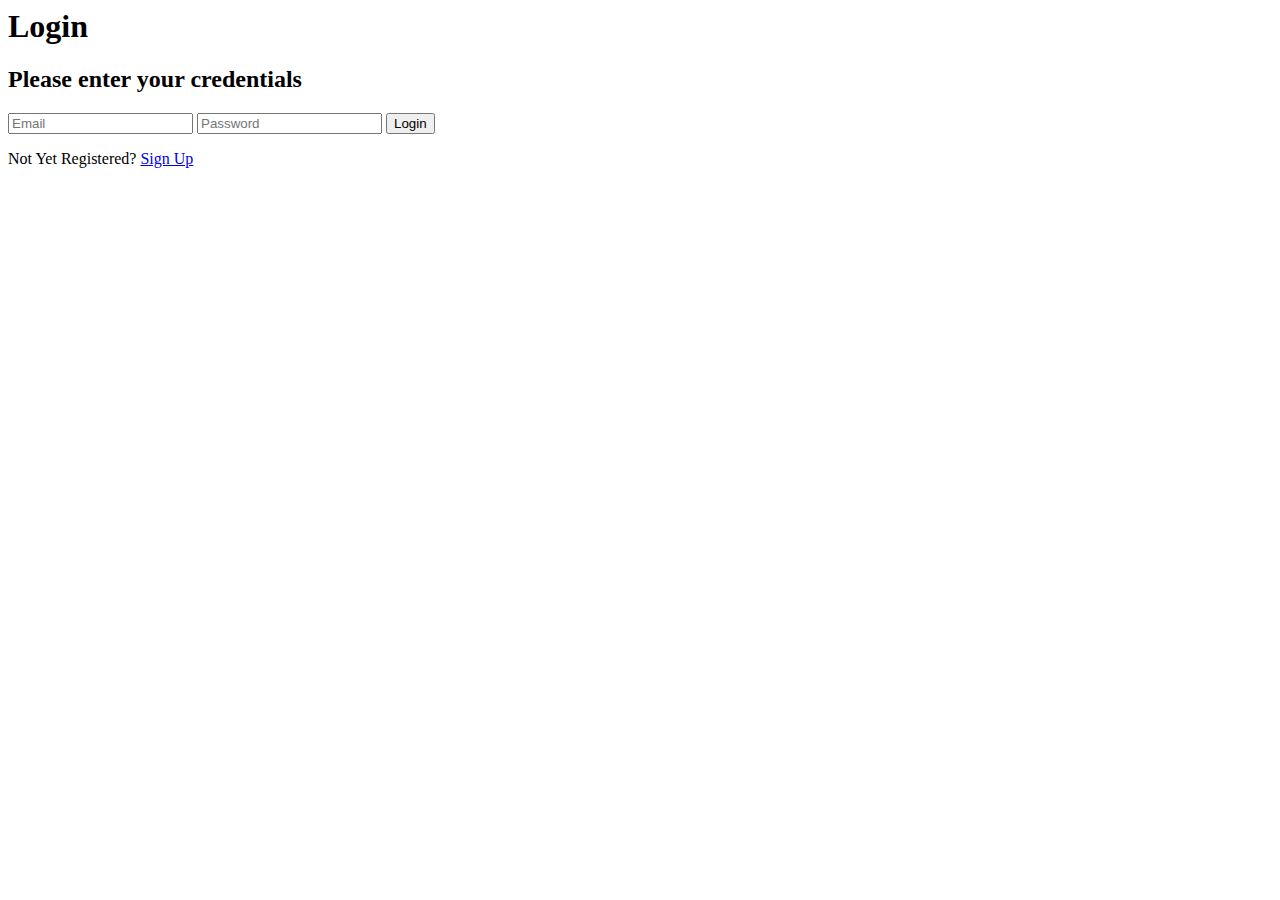
==== HTML/Login.html @ 5009b801 "Add files via upload" ====
<!DOCTYPE >
<html>
  <head>
    <script src="../Js/DisabledButton.js"></script>
    <link rel="stylesheet" href="../Css/Login.css" />
    <title>Login</title>
  </head>
  <body>
    <section>
      <aside>
        <h1>Login</h1>
        <h2>Please enter your credentials</h2>
        <form id="form" action="">
          <input
            id="email"
            type="email"
            placeholder="Email"
            required
            pattern="[a-z0-9._%+-]+@[a-z0-9.-]+\.[a-z]{2,}$"
            title="Must be in the following order: characters@character.domain"
          />
          <input
            id="password"
            type="password"
            placeholder="Password"
            required
            pattern="^(?=.*[a-z])(?=.*[A-Z])(?=.*[0-9])(?=.*[!@#$%^&*_=+-]).{8,}$"
            title="Must contain at least one uppercase, lowercase letter, one number and at least 8 or more character long"
            onkeyup="check();"
          />
          <button id="Submit" type="submit" href="">Login</button>
        </form>
        <p>Not Yet Registered? <a href="Register.html">Sign Up</a></p>
      </aside>
    </section>
  </body>
</html>
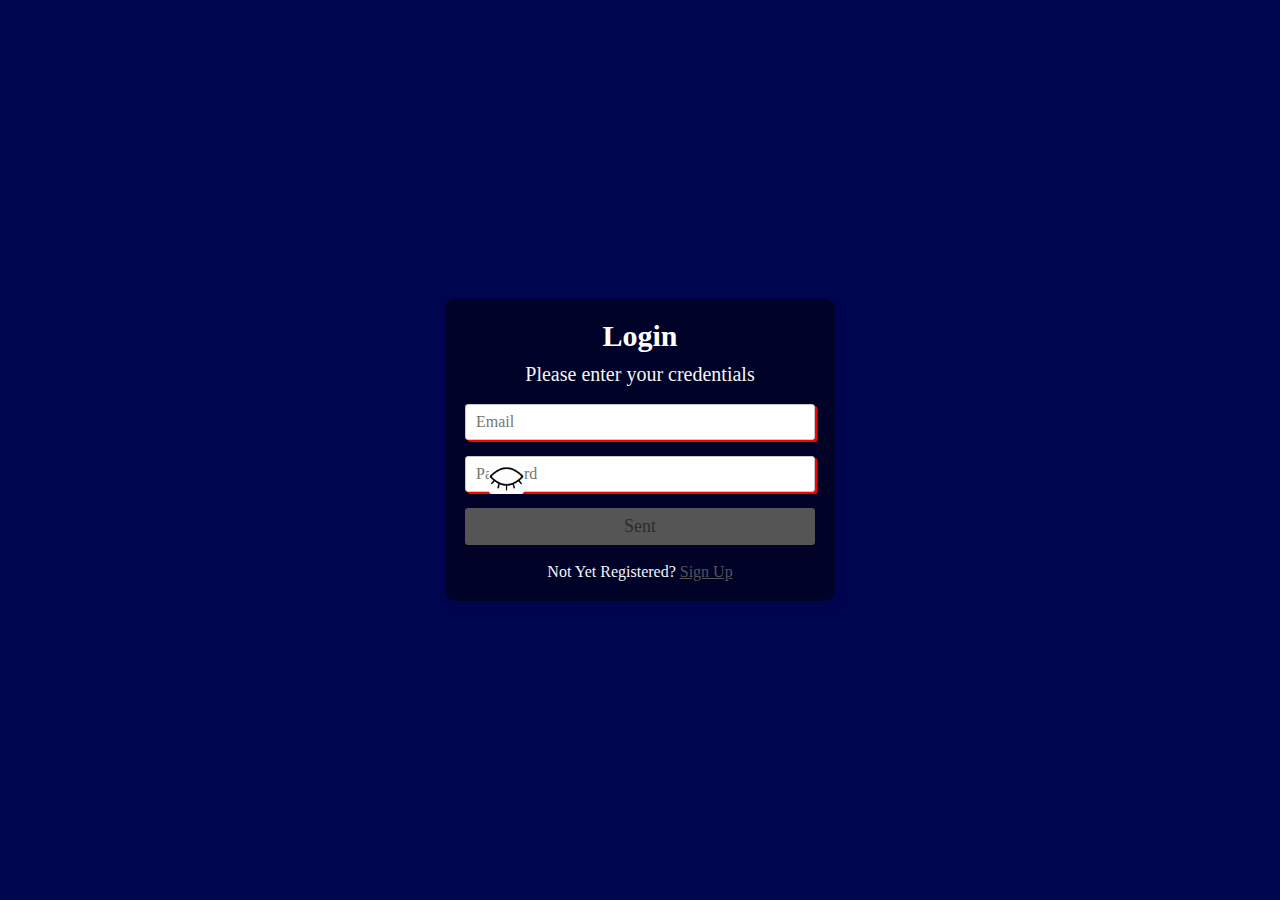
==== commit 017ace6c: "Add files via upload" ====
--- a/HTML/Login.html
+++ b/HTML/Login.html
@@ -2,6 +2,7 @@
 <html>
   <head>
     <script src="../Js/DisabledButton.js"></script>
+    <script src="../Js/forGif.js"></script>
     <link rel="stylesheet" href="../Css/Login.css" />
     <title>Login</title>
   </head>
@@ -10,7 +11,7 @@
       <aside>
         <h1>Login</h1>
         <h2>Please enter your credentials</h2>
-        <form id="form" action="">
+        <form id="form" action="User/user.">
           <input
             id="email"
             type="email"
@@ -24,12 +25,14 @@
             type="password"
             placeholder="Password"
             required
-            pattern="^(?=.*[a-z])(?=.*[A-Z])(?=.*[0-9])(?=.*[!@#$%^&*_=+-]).{8,}$"
+            pattern="^(?=.*[a-z])(?=.*[A-Z])(?=.*[0-9])(?=.*[!@#$%^&*_=+-]).{8, 64}$"
             title="Must contain at least one uppercase, lowercase letter, one number and at least 8 or more character long"
             onkeyup="check();"
-          />
-          <button id="Submit" type="submit" href="">Login</button>
+          /><a onclick="forGif();"><img src="../Immagini/icons8-visibile.gif" alt="Fuck" ></a>
+          <input type="submit" value="Sent" > 
+          
         </form>
+        
         <p>Not Yet Registered? <a href="Register.html">Sign Up</a></p>
       </aside>
     </section>
--- a/Css/Login.css
+++ b/Css/Login.css
@@ -0,0 +1,113 @@
+* {
+  margin: 0;
+  padding: 0;
+  outline: 0;
+  font-family: cursive;
+}
+
+body {
+  background: #000550;
+}
+
+section {
+  width: 100%;
+  height: 100vh;
+  display: flex;
+  justify-content: center;
+  align-items: center;
+}
+
+section aside {
+  width: 350px;
+  padding: 20px;
+  background-color: #0000007f;
+  border-radius: 10px;
+  box-shadow: 2px 5px 7px 0 #00055057;
+}
+
+section aside h1 {
+  font-size: 30px;
+  color: white;
+  text-align: center;
+}
+
+section aside h2 {
+  font-size: 20px;
+  text-align: center;
+  margin: 10px 0;
+  color: whitesmoke;
+  font-weight: normal;
+}
+
+input[type="email"],
+input[type="password"] {
+  width: 100%;
+  padding: 8px 10px;
+  font-size: 16px;
+  margin: 8px 0;
+  color: #555;
+  background-color: #fff;
+  border: #c9c9c9 solid 1px;
+  border-radius: 3px;
+  transition: 0.3s all cubic-bezier(0.175, 0.885, 0.32, 1.275);
+}
+
+input[type="email"]:focus,
+input[type="password"]:focus {
+  transform: scale(1.1);
+}
+
+input:invalid {
+  box-shadow: #ff0000 2.5px 2px;
+}
+
+input[type="submit"] {
+  margin: 8px 0;
+  width: 100%;
+  border: none;
+  background-color: #555;
+  color: #0000007f;
+  padding: 8px 0;
+  font-size: 18px;
+  border-radius: 3px;
+  cursor: pointer;
+  transition: 0.2s all ease-in-out;
+}
+
+input[type="submit"]:focus {
+  transform: scale(1.1);
+  color: #555;
+  background-color: #fff;
+}
+
+section aside p {
+  font-size: 16px;
+  text-align: center;
+  margin-top: 10px;
+  color: whitesmoke;
+}
+
+section aside p a {
+  color: #555;
+  text-decoration: underline;
+}
+
+#diocane {
+  display: inline;
+  gap: 10px;
+}
+
+img {
+  position: absolute;
+  cursor: pointer;
+  border-radius: 3px;
+  color: aliceblue;
+  width: 35px;
+  height: auto;
+  top: 51vh;
+  right: 84vh;
+}
+
+section aside p a:hover {
+  text-decoration: none;
+}